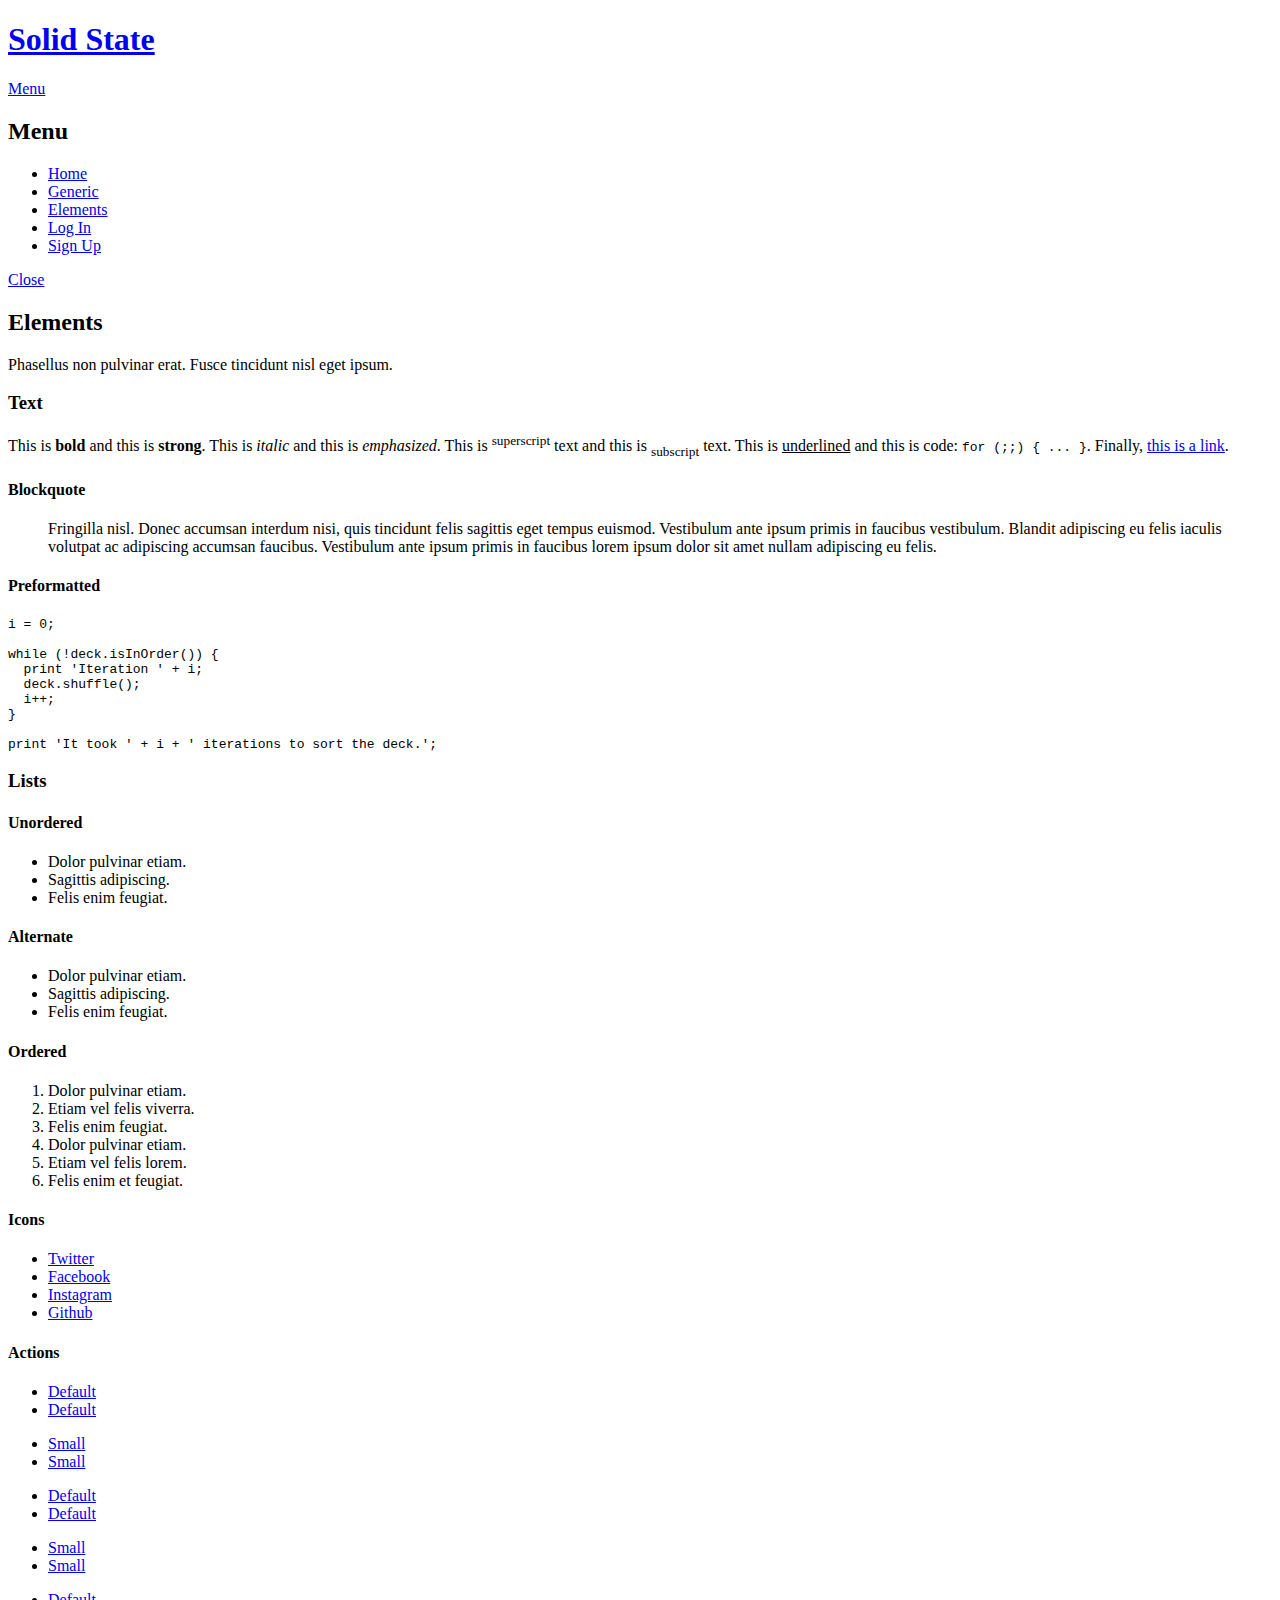
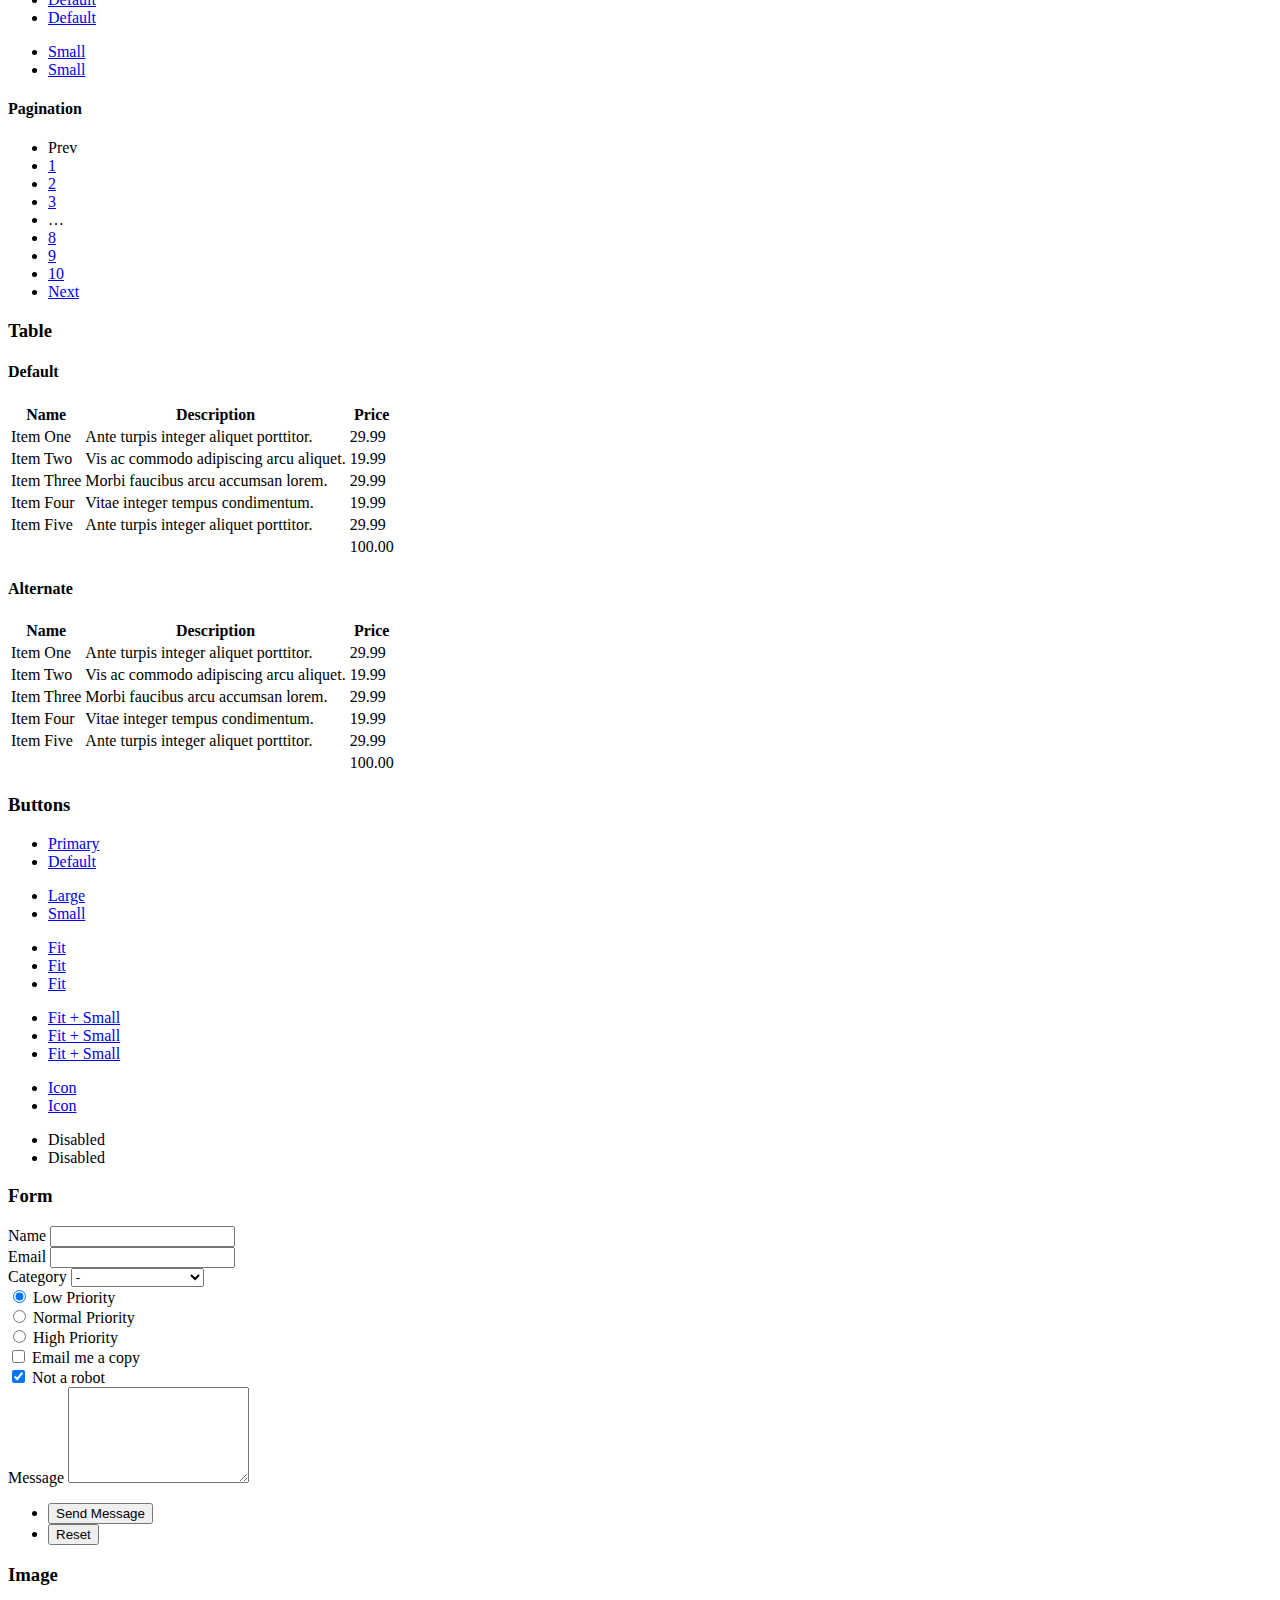
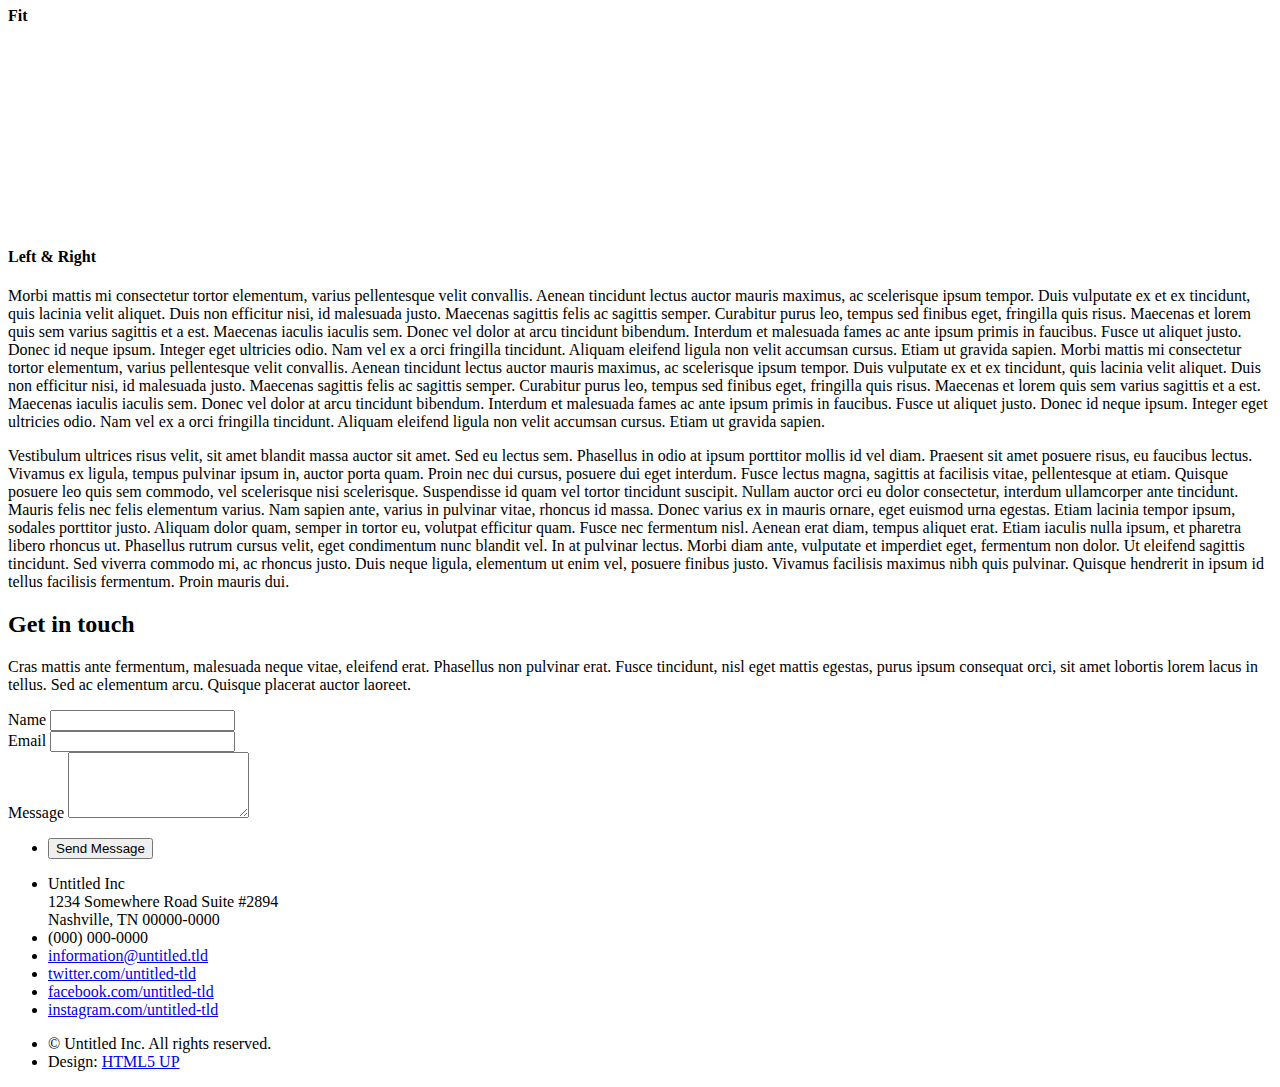
==== elements.html @ bd2419d3 "Add files via upload" ====
<!DOCTYPE HTML>
<!--
	Solid State by HTML5 UP
	html5up.net | @ajlkn
	Free for personal and commercial use under the CCA 3.0 license (html5up.net/license)
-->
<html>
	<head>
		<title>Elements - Solid State by HTML5 UP</title>
		<meta charset="utf-8" />
		<meta name="viewport" content="width=device-width, initial-scale=1, user-scalable=no" />
		<link rel="stylesheet" href="assets/css/main.css" />
		<noscript><link rel="stylesheet" href="assets/css/noscript.css" /></noscript>
	</head>
	<body class="is-preload">

		<!-- Page Wrapper -->
			<div id="page-wrapper">

				<!-- Header -->
					<header id="header">
						<h1><a href="index.html">Solid State</a></h1>
						<nav>
							<a href="#menu">Menu</a>
						</nav>
					</header>

				<!-- Menu -->
					<nav id="menu">
						<div class="inner">
							<h2>Menu</h2>
							<ul class="links">
								<li><a href="index.html">Home</a></li>
								<li><a href="generic.html">Generic</a></li>
								<li><a href="elements.html">Elements</a></li>
								<li><a href="#">Log In</a></li>
								<li><a href="#">Sign Up</a></li>
							</ul>
							<a href="#" class="close">Close</a>
						</div>
					</nav>

				<!-- Wrapper -->
					<section id="wrapper">
						<header>
							<div class="inner">
								<h2>Elements</h2>
								<p>Phasellus non pulvinar erat. Fusce tincidunt nisl eget ipsum.</p>
							</div>
						</header>

						<!-- Content -->
							<div class="wrapper">
								<div class="inner">

									<section>
										<h3 class="major">Text</h3>
										<p>This is <b>bold</b> and this is <strong>strong</strong>. This is <i>italic</i> and this is <em>emphasized</em>.
										This is <sup>superscript</sup> text and this is <sub>subscript</sub> text.
										This is <u>underlined</u> and this is code: <code>for (;;) { ... }</code>. Finally, <a href="#">this is a link</a>.</p>
										<h4>Blockquote</h4>
										<blockquote>Fringilla nisl. Donec accumsan interdum nisi, quis tincidunt felis sagittis eget tempus euismod. Vestibulum ante ipsum primis in faucibus vestibulum. Blandit adipiscing eu felis iaculis volutpat ac adipiscing accumsan faucibus. Vestibulum ante ipsum primis in faucibus lorem ipsum dolor sit amet nullam adipiscing eu felis.</blockquote>
										<h4>Preformatted</h4>
										<pre><code>i = 0;

while (!deck.isInOrder()) {
  print 'Iteration ' + i;
  deck.shuffle();
  i++;
}

print 'It took ' + i + ' iterations to sort the deck.';</code></pre>
									</section>

									<section>
										<h3 class="major">Lists</h3>
										<div class="row">
											<div class="col-6 col-12-medium">
												<h4>Unordered</h4>
												<ul>
													<li>Dolor pulvinar etiam.</li>
													<li>Sagittis adipiscing.</li>
													<li>Felis enim feugiat.</li>
												</ul>
												<h4>Alternate</h4>
												<ul class="alt">
													<li>Dolor pulvinar etiam.</li>
													<li>Sagittis adipiscing.</li>
													<li>Felis enim feugiat.</li>
												</ul>
											</div>
											<div class="col-6 col-12-medium">
												<h4>Ordered</h4>
												<ol>
													<li>Dolor pulvinar etiam.</li>
													<li>Etiam vel felis viverra.</li>
													<li>Felis enim feugiat.</li>
													<li>Dolor pulvinar etiam.</li>
													<li>Etiam vel felis lorem.</li>
													<li>Felis enim et feugiat.</li>
												</ol>
												<h4>Icons</h4>
												<ul class="icons">
													<li><a href="#" class="icon brands fa-twitter"><span class="label">Twitter</span></a></li>
													<li><a href="#" class="icon brands fa-facebook-f"><span class="label">Facebook</span></a></li>
													<li><a href="#" class="icon brands fa-instagram"><span class="label">Instagram</span></a></li>
													<li><a href="#" class="icon brands fa-github"><span class="label">Github</span></a></li>
												</ul>
											</div>
										</div>
										<h4>Actions</h4>
										<div class="row">
											<div class="col-6 col-12-medium">
												<ul class="actions">
													<li><a href="#" class="button primary">Default</a></li>
													<li><a href="#" class="button">Default</a></li>
												</ul>
												<ul class="actions small">
													<li><a href="#" class="button primary small">Small</a></li>
													<li><a href="#" class="button small">Small</a></li>
												</ul>
												<ul class="actions stacked">
													<li><a href="#" class="button primary">Default</a></li>
													<li><a href="#" class="button">Default</a></li>
												</ul>
												<ul class="actions stacked small">
													<li><a href="#" class="button primary small">Small</a></li>
													<li><a href="#" class="button small">Small</a></li>
												</ul>
											</div>
											<div class="col-6 col-12-medium">
												<ul class="actions stacked">
													<li><a href="#" class="button primary fit">Default</a></li>
													<li><a href="#" class="button fit">Default</a></li>
												</ul>
												<ul class="actions stacked small">
													<li><a href="#" class="button primary small fit">Small</a></li>
													<li><a href="#" class="button small fit">Small</a></li>
												</ul>
											</div>
										</div>
										<h4>Pagination</h4>
										<ul class="pagination">
											<li><span class="button small disabled">Prev</span></li>
											<li><a href="#" class="page active">1</a></li>
											<li><a href="#" class="page">2</a></li>
											<li><a href="#" class="page">3</a></li>
											<li><span>&hellip;</span></li>
											<li><a href="#" class="page">8</a></li>
											<li><a href="#" class="page">9</a></li>
											<li><a href="#" class="page">10</a></li>
											<li><a href="#" class="button small">Next</a></li>
										</ul>
									</section>

									<section>
										<h3 class="major">Table</h3>
										<h4>Default</h4>
										<div class="table-wrapper">
											<table>
												<thead>
													<tr>
														<th>Name</th>
														<th>Description</th>
														<th>Price</th>
													</tr>
												</thead>
												<tbody>
													<tr>
														<td>Item One</td>
														<td>Ante turpis integer aliquet porttitor.</td>
														<td>29.99</td>
													</tr>
													<tr>
														<td>Item Two</td>
														<td>Vis ac commodo adipiscing arcu aliquet.</td>
														<td>19.99</td>
													</tr>
													<tr>
														<td>Item Three</td>
														<td> Morbi faucibus arcu accumsan lorem.</td>
														<td>29.99</td>
													</tr>
													<tr>
														<td>Item Four</td>
														<td>Vitae integer tempus condimentum.</td>
														<td>19.99</td>
													</tr>
													<tr>
														<td>Item Five</td>
														<td>Ante turpis integer aliquet porttitor.</td>
														<td>29.99</td>
													</tr>
												</tbody>
												<tfoot>
													<tr>
														<td colspan="2"></td>
														<td>100.00</td>
													</tr>
												</tfoot>
											</table>
										</div>

										<h4>Alternate</h4>
										<div class="table-wrapper">
											<table class="alt">
												<thead>
													<tr>
														<th>Name</th>
														<th>Description</th>
														<th>Price</th>
													</tr>
												</thead>
												<tbody>
													<tr>
														<td>Item One</td>
														<td>Ante turpis integer aliquet porttitor.</td>
														<td>29.99</td>
													</tr>
													<tr>
														<td>Item Two</td>
														<td>Vis ac commodo adipiscing arcu aliquet.</td>
														<td>19.99</td>
													</tr>
													<tr>
														<td>Item Three</td>
														<td> Morbi faucibus arcu accumsan lorem.</td>
														<td>29.99</td>
													</tr>
													<tr>
														<td>Item Four</td>
														<td>Vitae integer tempus condimentum.</td>
														<td>19.99</td>
													</tr>
													<tr>
														<td>Item Five</td>
														<td>Ante turpis integer aliquet porttitor.</td>
														<td>29.99</td>
													</tr>
												</tbody>
												<tfoot>
													<tr>
														<td colspan="2"></td>
														<td>100.00</td>
													</tr>
												</tfoot>
											</table>
										</div>
									</section>

									<section>
										<h3 class="major">Buttons</h3>
										<ul class="actions">
											<li><a href="#" class="button primary">Primary</a></li>
											<li><a href="#" class="button">Default</a></li>
										</ul>
										<ul class="actions">
											<li><a href="#" class="button large">Large</a></li>
											<li><a href="#" class="button small">Small</a></li>
										</ul>
										<ul class="actions fit">
											<li><a href="#" class="button fit">Fit</a></li>
											<li><a href="#" class="button primary fit">Fit</a></li>
											<li><a href="#" class="button fit">Fit</a></li>
										</ul>
										<ul class="actions fit small">
											<li><a href="#" class="button primary fit small">Fit + Small</a></li>
											<li><a href="#" class="button fit small">Fit + Small</a></li>
											<li><a href="#" class="button primary fit small">Fit + Small</a></li>
										</ul>
										<ul class="actions">
											<li><a href="#" class="button primary icon solid fa-download">Icon</a></li>
											<li><a href="#" class="button icon solid fa-download">Icon</a></li>
										</ul>
										<ul class="actions">
											<li><span class="button primary disabled">Disabled</span></li>
											<li><span class="button disabled">Disabled</span></li>
										</ul>
									</section>

									<section>
										<h3 class="major">Form</h3>
										<form method="post" action="#">
											<div class="row gtr-uniform">
												<div class="col-6 col-12-xsmall">
													<label for="demo-name">Name</label>
													<input type="text" name="demo-name" id="demo-name" value="" />
												</div>
												<div class="col-6 col-12-xsmall">
													<label for="demo-email">Email</label>
													<input type="email" name="demo-email" id="demo-email" value="" />
												</div>
												<div class="col-12">
													<label for="demo-category">Category</label>
													<select name="demo-category" id="demo-category">
														<option value="">-</option>
														<option value="1">Manufacturing</option>
														<option value="1">Shipping</option>
														<option value="1">Administration</option>
														<option value="1">Human Resources</option>
													</select>
												</div>
												<div class="col-4 col-12-small">
													<input type="radio" id="demo-priority-low" name="demo-priority" checked>
													<label for="demo-priority-low">Low Priority</label>
												</div>
												<div class="col-4 col-12-small">
													<input type="radio" id="demo-priority-normal" name="demo-priority">
													<label for="demo-priority-normal">Normal Priority</label>
												</div>
												<div class="col-4 col-12-small">
													<input type="radio" id="demo-priority-high" name="demo-priority">
													<label for="demo-priority-high">High Priority</label>
												</div>
												<div class="col-6 col-12-small">
													<input type="checkbox" id="demo-copy" name="demo-copy">
													<label for="demo-copy">Email me a copy</label>
												</div>
												<div class="col-6 col-12-small">
													<input type="checkbox" id="demo-human" name="demo-human" checked>
													<label for="demo-human">Not a robot</label>
												</div>
												<div class="col-12">
													<label for="demo-message">Message</label>
													<textarea name="demo-message" id="demo-message" rows="6"></textarea>
												</div>
												<div class="col-12">
													<ul class="actions">
														<li><input type="submit" value="Send Message" class="primary" /></li>
														<li><input type="reset" value="Reset" /></li>
													</ul>
												</div>
											</div>
										</form>
									</section>

									<section>
										<h3 class="major">Image</h3>
										<h4>Fit</h4>
										<div class="box alt">
											<div class="row gtr-uniform">
												<div class="col-12"><span class="image fit"><img src="images/pic08.jpg" alt="" /></span></div>
												<div class="col-4"><span class="image fit"><img src="images/pic05.jpg" alt="" /></span></div>
												<div class="col-4"><span class="image fit"><img src="images/pic06.jpg" alt="" /></span></div>
												<div class="col-4"><span class="image fit"><img src="images/pic07.jpg" alt="" /></span></div>
												<div class="col-4"><span class="image fit"><img src="images/pic07.jpg" alt="" /></span></div>
												<div class="col-4"><span class="image fit"><img src="images/pic05.jpg" alt="" /></span></div>
												<div class="col-4"><span class="image fit"><img src="images/pic06.jpg" alt="" /></span></div>
												<div class="col-4"><span class="image fit"><img src="images/pic06.jpg" alt="" /></span></div>
												<div class="col-4"><span class="image fit"><img src="images/pic07.jpg" alt="" /></span></div>
												<div class="col-4"><span class="image fit"><img src="images/pic05.jpg" alt="" /></span></div>
											</div>
										</div>
										<h4>Left &amp; Right</h4>
										<p><span class="image left"><img src="images/pic01.jpg" alt="" /></span>Morbi mattis mi consectetur tortor elementum, varius pellentesque velit convallis. Aenean tincidunt lectus auctor mauris maximus, ac scelerisque ipsum tempor. Duis vulputate ex et ex tincidunt, quis lacinia velit aliquet. Duis non efficitur nisi, id malesuada justo. Maecenas sagittis felis ac sagittis semper. Curabitur purus leo, tempus sed finibus eget, fringilla quis risus. Maecenas et lorem quis sem varius sagittis et a est. Maecenas iaculis iaculis sem. Donec vel dolor at arcu tincidunt bibendum. Interdum et malesuada fames ac ante ipsum primis in faucibus. Fusce ut aliquet justo. Donec id neque ipsum. Integer eget ultricies odio. Nam vel ex a orci fringilla tincidunt. Aliquam eleifend ligula non velit accumsan cursus. Etiam ut gravida sapien. Morbi mattis mi consectetur tortor elementum, varius pellentesque velit convallis. Aenean tincidunt lectus auctor mauris maximus, ac scelerisque ipsum tempor. Duis vulputate ex et ex tincidunt, quis lacinia velit aliquet. Duis non efficitur nisi, id malesuada justo. Maecenas sagittis felis ac sagittis semper. Curabitur purus leo, tempus sed finibus eget, fringilla quis risus. Maecenas et lorem quis sem varius sagittis et a est. Maecenas iaculis iaculis sem. Donec vel dolor at arcu tincidunt bibendum. Interdum et malesuada fames ac ante ipsum primis in faucibus. Fusce ut aliquet justo. Donec id neque ipsum. Integer eget ultricies odio. Nam vel ex a orci fringilla tincidunt. Aliquam eleifend ligula non velit accumsan cursus. Etiam ut gravida sapien.</p>
										<p><span class="image right"><img src="images/pic02.jpg" alt="" /></span>Vestibulum ultrices risus velit, sit amet blandit massa auctor sit amet. Sed eu lectus sem. Phasellus in odio at ipsum porttitor mollis id vel diam. Praesent sit amet posuere risus, eu faucibus lectus. Vivamus ex ligula, tempus pulvinar ipsum in, auctor porta quam. Proin nec dui cursus, posuere dui eget interdum. Fusce lectus magna, sagittis at facilisis vitae, pellentesque at etiam. Quisque posuere leo quis sem commodo, vel scelerisque nisi scelerisque. Suspendisse id quam vel tortor tincidunt suscipit. Nullam auctor orci eu dolor consectetur, interdum ullamcorper ante tincidunt. Mauris felis nec felis elementum varius. Nam sapien ante, varius in pulvinar vitae, rhoncus id massa. Donec varius ex in mauris ornare, eget euismod urna egestas. Etiam lacinia tempor ipsum, sodales porttitor justo. Aliquam dolor quam, semper in tortor eu, volutpat efficitur quam. Fusce nec fermentum nisl. Aenean erat diam, tempus aliquet erat. Etiam iaculis nulla ipsum, et pharetra libero rhoncus ut. Phasellus rutrum cursus velit, eget condimentum nunc blandit vel. In at pulvinar lectus. Morbi diam ante, vulputate et imperdiet eget, fermentum non dolor. Ut eleifend sagittis tincidunt. Sed viverra commodo mi, ac rhoncus justo. Duis neque ligula, elementum ut enim vel, posuere finibus justo. Vivamus facilisis maximus nibh quis pulvinar. Quisque hendrerit in ipsum id tellus facilisis fermentum. Proin mauris dui.</p>
									</section>

								</div>
							</div>

					</section>

				<!-- Footer -->
					<section id="footer">
						<div class="inner">
							<h2 class="major">Get in touch</h2>
							<p>Cras mattis ante fermentum, malesuada neque vitae, eleifend erat. Phasellus non pulvinar erat. Fusce tincidunt, nisl eget mattis egestas, purus ipsum consequat orci, sit amet lobortis lorem lacus in tellus. Sed ac elementum arcu. Quisque placerat auctor laoreet.</p>
							<form method="post" action="#">
								<div class="fields">
									<div class="field">
										<label for="name">Name</label>
										<input type="text" name="name" id="name" />
									</div>
									<div class="field">
										<label for="email">Email</label>
										<input type="email" name="email" id="email" />
									</div>
									<div class="field">
										<label for="message">Message</label>
										<textarea name="message" id="message" rows="4"></textarea>
									</div>
								</div>
								<ul class="actions">
									<li><input type="submit" value="Send Message" /></li>
								</ul>
							</form>
							<ul class="contact">
								<li class="icon solid fa-home">
									Untitled Inc<br />
									1234 Somewhere Road Suite #2894<br />
									Nashville, TN 00000-0000
								</li>
								<li class="icon solid fa-phone">(000) 000-0000</li>
								<li class="icon solid fa-envelope"><a href="#">information@untitled.tld</a></li>
								<li class="icon brands fa-twitter"><a href="#">twitter.com/untitled-tld</a></li>
								<li class="icon brands fa-facebook-f"><a href="#">facebook.com/untitled-tld</a></li>
								<li class="icon brands fa-instagram"><a href="#">instagram.com/untitled-tld</a></li>
							</ul>
							<ul class="copyright">
								<li>&copy; Untitled Inc. All rights reserved.</li><li>Design: <a href="http://html5up.net">HTML5 UP</a></li>
							</ul>
						</div>
					</section>

			</div>

		<!-- Scripts -->
			<script src="assets/js/jquery.min.js"></script>
			<script src="assets/js/jquery.scrollex.min.js"></script>
			<script src="assets/js/browser.min.js"></script>
			<script src="assets/js/breakpoints.min.js"></script>
			<script src="assets/js/util.js"></script>
			<script src="assets/js/main.js"></script>

	</body>
</html>
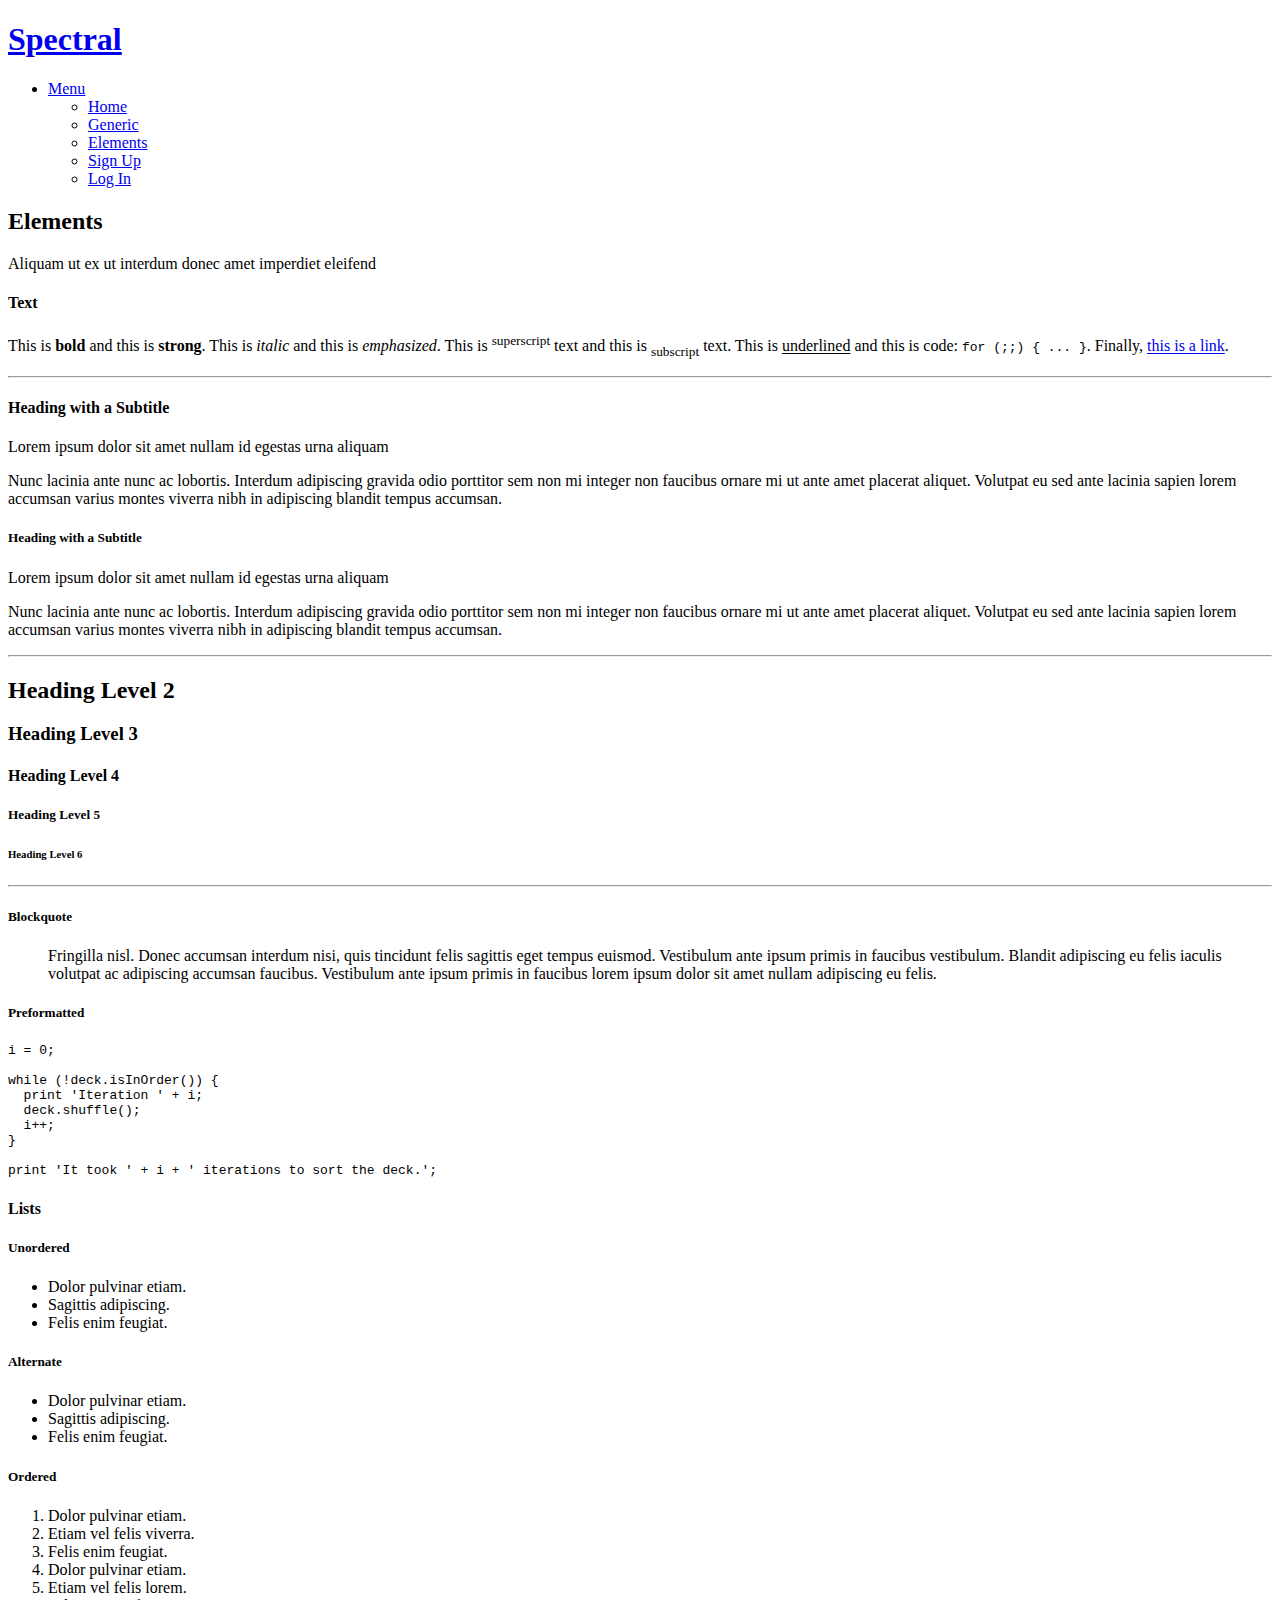
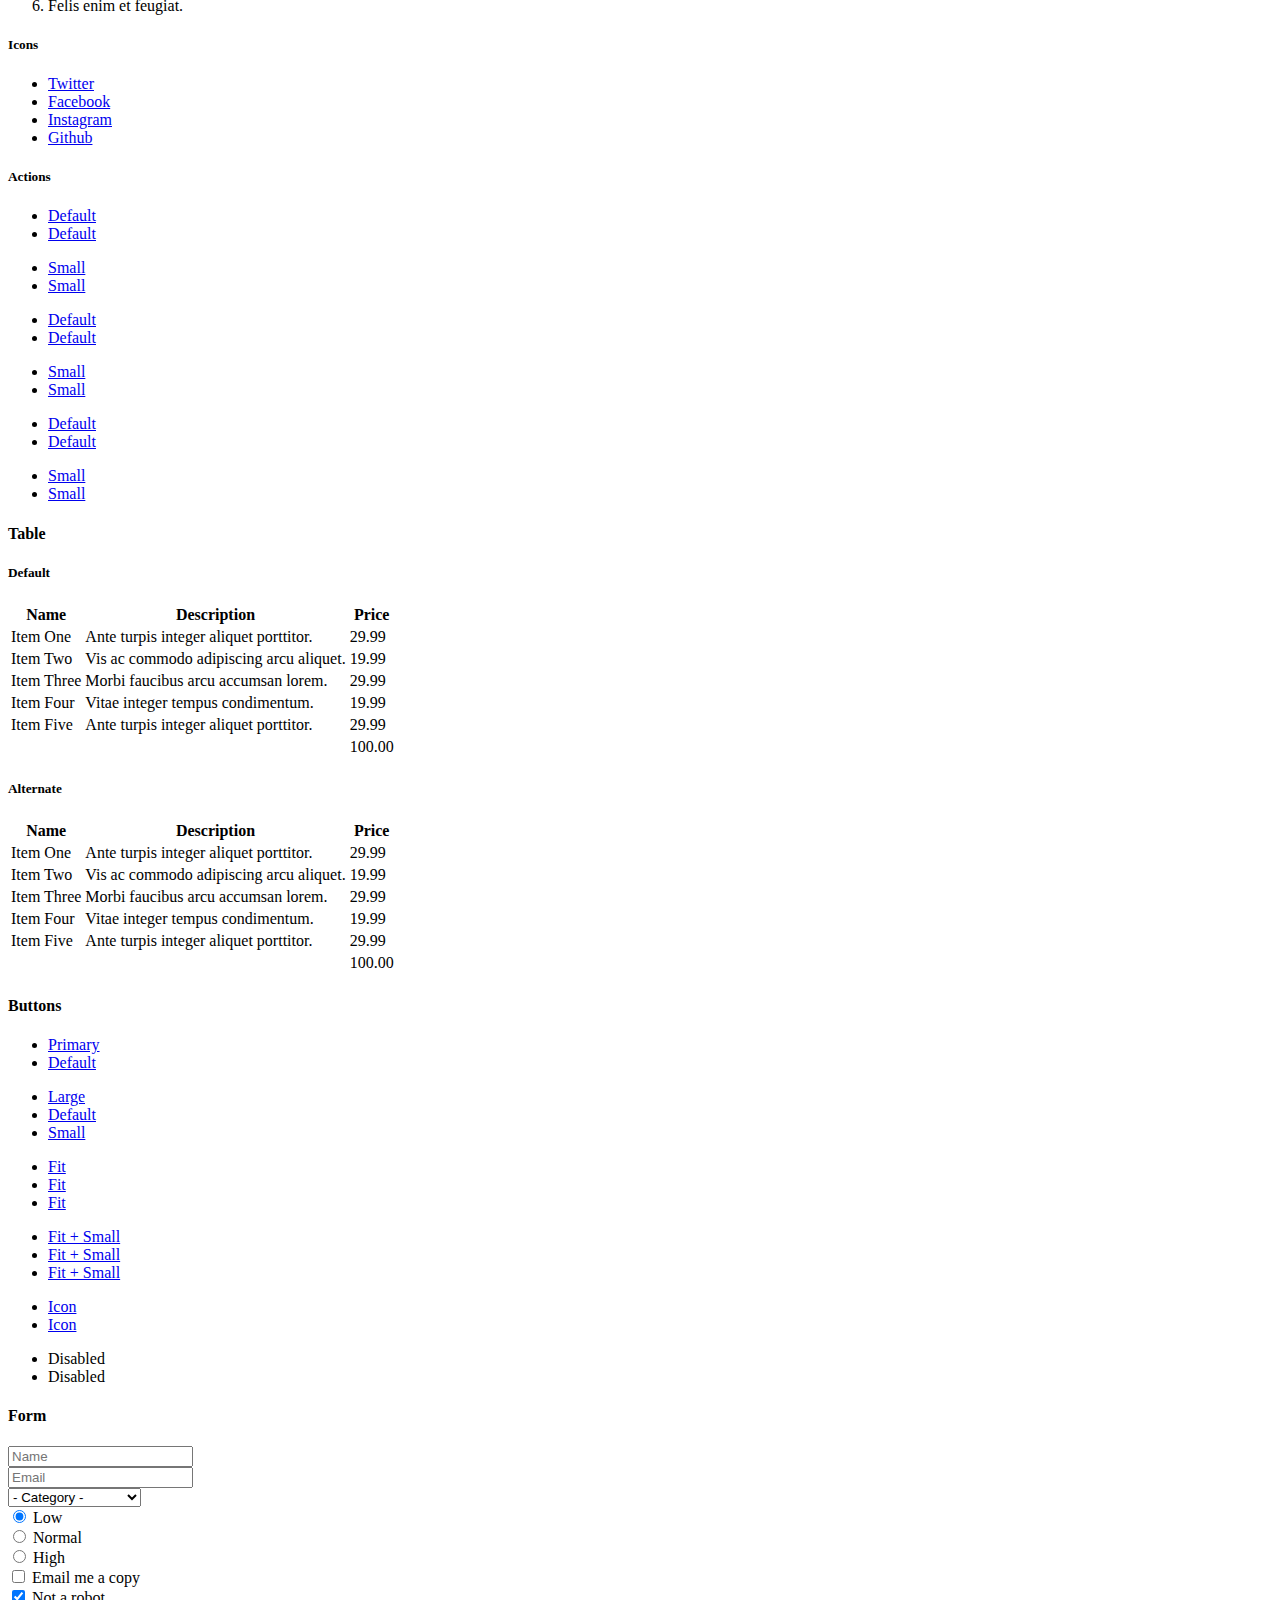
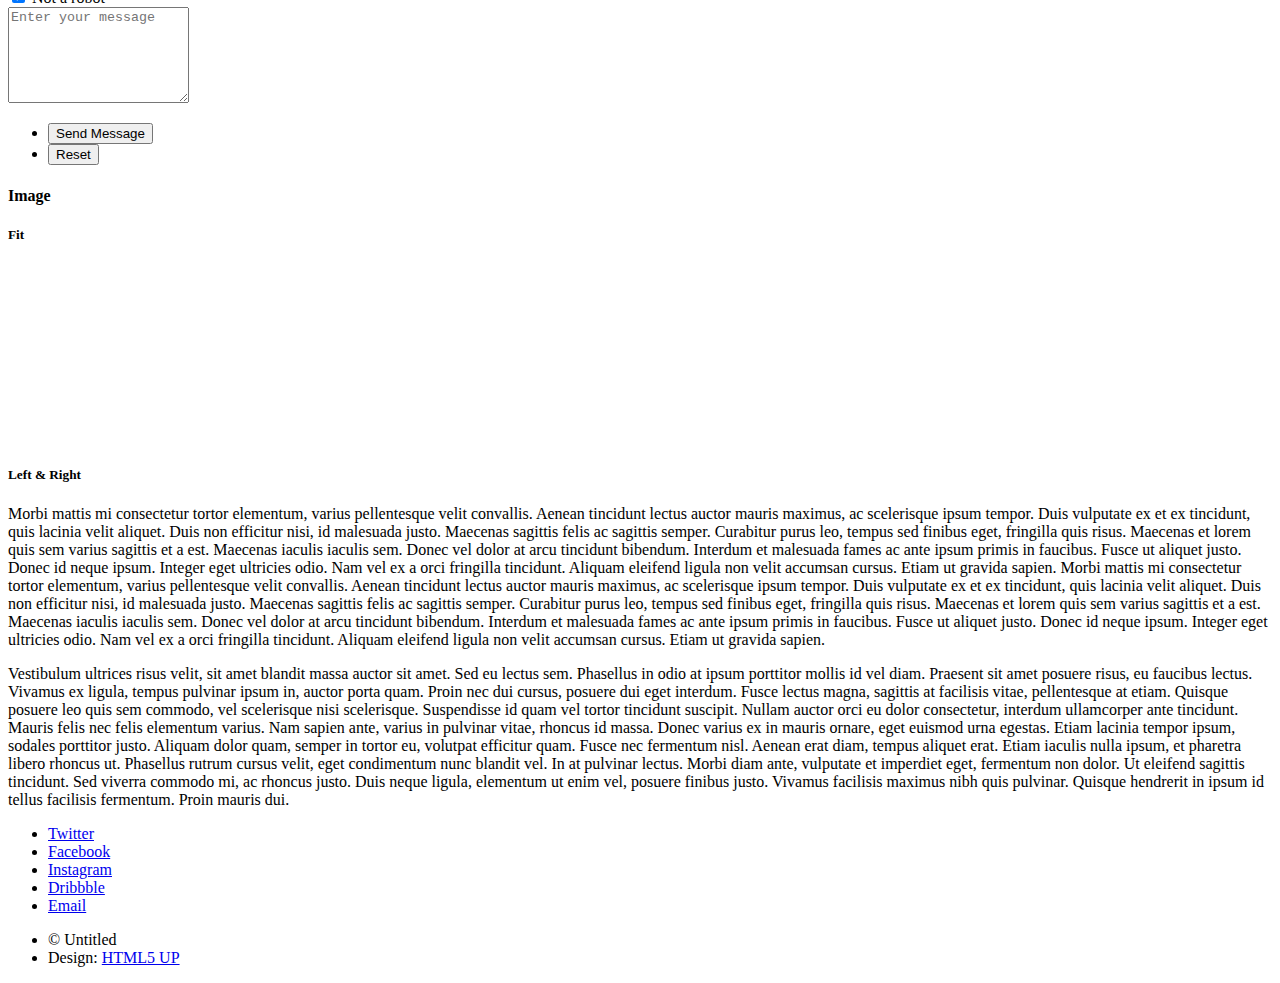
==== commit b6d1560e: "Add files via upload" ====
--- a/elements.html
+++ b/elements.html
@@ -1,12 +1,12 @@
 <!DOCTYPE HTML>
 <!--
-	Solid State by HTML5 UP
+	Spectral by HTML5 UP
 	html5up.net | @ajlkn
 	Free for personal and commercial use under the CCA 3.0 license (html5up.net/license)
 -->
 <html>
 	<head>
-		<title>Elements - Solid State by HTML5 UP</title>
+		<title>Elements - Spectral by HTML5 UP</title>
 		<meta charset="utf-8" />
 		<meta name="viewport" content="width=device-width, initial-scale=1, user-scalable=no" />
 		<link rel="stylesheet" href="assets/css/main.css" />
@@ -19,49 +19,61 @@
 
 				<!-- Header -->
 					<header id="header">
-						<h1><a href="index.html">Solid State</a></h1>
-						<nav>
-							<a href="#menu">Menu</a>
+						<h1><a href="index.html">Spectral</a></h1>
+						<nav id="nav">
+							<ul>
+								<li class="special">
+									<a href="#menu" class="menuToggle"><span>Menu</span></a>
+									<div id="menu">
+										<ul>
+											<li><a href="index.html">Home</a></li>
+											<li><a href="generic.html">Generic</a></li>
+											<li><a href="elements.html">Elements</a></li>
+											<li><a href="#">Sign Up</a></li>
+											<li><a href="#">Log In</a></li>
+										</ul>
+									</div>
+								</li>
+							</ul>
 						</nav>
 					</header>
 
-				<!-- Menu -->
-					<nav id="menu">
-						<div class="inner">
-							<h2>Menu</h2>
-							<ul class="links">
-								<li><a href="index.html">Home</a></li>
-								<li><a href="generic.html">Generic</a></li>
-								<li><a href="elements.html">Elements</a></li>
-								<li><a href="#">Log In</a></li>
-								<li><a href="#">Sign Up</a></li>
-							</ul>
-							<a href="#" class="close">Close</a>
-						</div>
-					</nav>
-
-				<!-- Wrapper -->
-					<section id="wrapper">
+				<!-- Main -->
+					<article id="main">
 						<header>
+							<h2>Elements</h2>
+							<p>Aliquam ut ex ut interdum donec amet imperdiet eleifend</p>
+						</header>
+						<section class="wrapper style5">
 							<div class="inner">
-								<h2>Elements</h2>
-								<p>Phasellus non pulvinar erat. Fusce tincidunt nisl eget ipsum.</p>
-							</div>
-						</header>
-
-						<!-- Content -->
-							<div class="wrapper">
-								<div class="inner">
-
-									<section>
-										<h3 class="major">Text</h3>
-										<p>This is <b>bold</b> and this is <strong>strong</strong>. This is <i>italic</i> and this is <em>emphasized</em>.
-										This is <sup>superscript</sup> text and this is <sub>subscript</sub> text.
-										This is <u>underlined</u> and this is code: <code>for (;;) { ... }</code>. Finally, <a href="#">this is a link</a>.</p>
-										<h4>Blockquote</h4>
-										<blockquote>Fringilla nisl. Donec accumsan interdum nisi, quis tincidunt felis sagittis eget tempus euismod. Vestibulum ante ipsum primis in faucibus vestibulum. Blandit adipiscing eu felis iaculis volutpat ac adipiscing accumsan faucibus. Vestibulum ante ipsum primis in faucibus lorem ipsum dolor sit amet nullam adipiscing eu felis.</blockquote>
-										<h4>Preformatted</h4>
-										<pre><code>i = 0;
+
+								<section>
+									<h4>Text</h4>
+									<p>This is <b>bold</b> and this is <strong>strong</strong>. This is <i>italic</i> and this is <em>emphasized</em>.
+									This is <sup>superscript</sup> text and this is <sub>subscript</sub> text.
+									This is <u>underlined</u> and this is code: <code>for (;;) { ... }</code>. Finally, <a href="#">this is a link</a>.</p>
+									<hr />
+									<header>
+										<h4>Heading with a Subtitle</h4>
+										<p>Lorem ipsum dolor sit amet nullam id egestas urna aliquam</p>
+									</header>
+									<p>Nunc lacinia ante nunc ac lobortis. Interdum adipiscing gravida odio porttitor sem non mi integer non faucibus ornare mi ut ante amet placerat aliquet. Volutpat eu sed ante lacinia sapien lorem accumsan varius montes viverra nibh in adipiscing blandit tempus accumsan.</p>
+									<header>
+										<h5>Heading with a Subtitle</h5>
+										<p>Lorem ipsum dolor sit amet nullam id egestas urna aliquam</p>
+									</header>
+									<p>Nunc lacinia ante nunc ac lobortis. Interdum adipiscing gravida odio porttitor sem non mi integer non faucibus ornare mi ut ante amet placerat aliquet. Volutpat eu sed ante lacinia sapien lorem accumsan varius montes viverra nibh in adipiscing blandit tempus accumsan.</p>
+									<hr />
+									<h2>Heading Level 2</h2>
+									<h3>Heading Level 3</h3>
+									<h4>Heading Level 4</h4>
+									<h5>Heading Level 5</h5>
+									<h6>Heading Level 6</h6>
+									<hr />
+									<h5>Blockquote</h5>
+									<blockquote>Fringilla nisl. Donec accumsan interdum nisi, quis tincidunt felis sagittis eget tempus euismod. Vestibulum ante ipsum primis in faucibus vestibulum. Blandit adipiscing eu felis iaculis volutpat ac adipiscing accumsan faucibus. Vestibulum ante ipsum primis in faucibus lorem ipsum dolor sit amet nullam adipiscing eu felis.</blockquote>
+									<h5>Preformatted</h5>
+									<pre><code>i = 0;
 
 while (!deck.isInOrder()) {
   print 'Iteration ' + i;
@@ -70,344 +82,301 @@
 }
 
 print 'It took ' + i + ' iterations to sort the deck.';</code></pre>
-									</section>
-
-									<section>
-										<h3 class="major">Lists</h3>
-										<div class="row">
-											<div class="col-6 col-12-medium">
-												<h4>Unordered</h4>
-												<ul>
-													<li>Dolor pulvinar etiam.</li>
-													<li>Sagittis adipiscing.</li>
-													<li>Felis enim feugiat.</li>
+								</section>
+
+								<section>
+									<h4>Lists</h4>
+									<div class="row">
+										<div class="col-6 col-12-medium">
+											<h5>Unordered</h5>
+											<ul>
+												<li>Dolor pulvinar etiam.</li>
+												<li>Sagittis adipiscing.</li>
+												<li>Felis enim feugiat.</li>
+											</ul>
+											<h5>Alternate</h5>
+											<ul class="alt">
+												<li>Dolor pulvinar etiam.</li>
+												<li>Sagittis adipiscing.</li>
+												<li>Felis enim feugiat.</li>
+											</ul>
+										</div>
+										<div class="col-6 col-12-medium">
+											<h5>Ordered</h5>
+											<ol>
+												<li>Dolor pulvinar etiam.</li>
+												<li>Etiam vel felis viverra.</li>
+												<li>Felis enim feugiat.</li>
+												<li>Dolor pulvinar etiam.</li>
+												<li>Etiam vel felis lorem.</li>
+												<li>Felis enim et feugiat.</li>
+											</ol>
+											<h5>Icons</h5>
+											<ul class="icons">
+												<li><a href="#" class="icon brands fa-twitter"><span class="label">Twitter</span></a></li>
+												<li><a href="#" class="icon brands fa-facebook-f"><span class="label">Facebook</span></a></li>
+												<li><a href="#" class="icon brands fa-instagram"><span class="label">Instagram</span></a></li>
+												<li><a href="#" class="icon brands fa-github"><span class="label">Github</span></a></li>
+											</ul>
+										</div>
+									</div>
+									<h5>Actions</h5>
+									<div class="row">
+										<div class="col-6 col-12-medium">
+											<ul class="actions">
+												<li><a href="#" class="button primary">Default</a></li>
+												<li><a href="#" class="button">Default</a></li>
+											</ul>
+											<ul class="actions small">
+												<li><a href="#" class="button primary small">Small</a></li>
+												<li><a href="#" class="button small">Small</a></li>
+											</ul>
+											<ul class="actions stacked">
+												<li><a href="#" class="button primary">Default</a></li>
+												<li><a href="#" class="button">Default</a></li>
+											</ul>
+											<ul class="actions stacked">
+												<li><a href="#" class="button primary small">Small</a></li>
+												<li><a href="#" class="button small">Small</a></li>
+											</ul>
+										</div>
+										<div class="col-6 col-12-medium">
+											<ul class="actions stacked">
+												<li><a href="#" class="button primary fit">Default</a></li>
+												<li><a href="#" class="button fit">Default</a></li>
+											</ul>
+											<ul class="actions stacked">
+												<li><a href="#" class="button primary small fit">Small</a></li>
+												<li><a href="#" class="button small fit">Small</a></li>
+											</ul>
+										</div>
+									</div>
+								</section>
+
+								<section>
+									<h4>Table</h4>
+									<h5>Default</h5>
+									<div class="table-wrapper">
+										<table>
+											<thead>
+												<tr>
+													<th>Name</th>
+													<th>Description</th>
+													<th>Price</th>
+												</tr>
+											</thead>
+											<tbody>
+												<tr>
+													<td>Item One</td>
+													<td>Ante turpis integer aliquet porttitor.</td>
+													<td>29.99</td>
+												</tr>
+												<tr>
+													<td>Item Two</td>
+													<td>Vis ac commodo adipiscing arcu aliquet.</td>
+													<td>19.99</td>
+												</tr>
+												<tr>
+													<td>Item Three</td>
+													<td> Morbi faucibus arcu accumsan lorem.</td>
+													<td>29.99</td>
+												</tr>
+												<tr>
+													<td>Item Four</td>
+													<td>Vitae integer tempus condimentum.</td>
+													<td>19.99</td>
+												</tr>
+												<tr>
+													<td>Item Five</td>
+													<td>Ante turpis integer aliquet porttitor.</td>
+													<td>29.99</td>
+												</tr>
+											</tbody>
+											<tfoot>
+												<tr>
+													<td colspan="2"></td>
+													<td>100.00</td>
+												</tr>
+											</tfoot>
+										</table>
+									</div>
+
+									<h5>Alternate</h5>
+									<div class="table-wrapper">
+										<table class="alt">
+											<thead>
+												<tr>
+													<th>Name</th>
+													<th>Description</th>
+													<th>Price</th>
+												</tr>
+											</thead>
+											<tbody>
+												<tr>
+													<td>Item One</td>
+													<td>Ante turpis integer aliquet porttitor.</td>
+													<td>29.99</td>
+												</tr>
+												<tr>
+													<td>Item Two</td>
+													<td>Vis ac commodo adipiscing arcu aliquet.</td>
+													<td>19.99</td>
+												</tr>
+												<tr>
+													<td>Item Three</td>
+													<td> Morbi faucibus arcu accumsan lorem.</td>
+													<td>29.99</td>
+												</tr>
+												<tr>
+													<td>Item Four</td>
+													<td>Vitae integer tempus condimentum.</td>
+													<td>19.99</td>
+												</tr>
+												<tr>
+													<td>Item Five</td>
+													<td>Ante turpis integer aliquet porttitor.</td>
+													<td>29.99</td>
+												</tr>
+											</tbody>
+											<tfoot>
+												<tr>
+													<td colspan="2"></td>
+													<td>100.00</td>
+												</tr>
+											</tfoot>
+										</table>
+									</div>
+								</section>
+
+								<section>
+									<h4>Buttons</h4>
+									<ul class="actions">
+										<li><a href="#" class="button primary">Primary</a></li>
+										<li><a href="#" class="button">Default</a></li>
+									</ul>
+									<ul class="actions">
+										<li><a href="#" class="button large">Large</a></li>
+										<li><a href="#" class="button">Default</a></li>
+										<li><a href="#" class="button small">Small</a></li>
+									</ul>
+									<ul class="actions fit">
+										<li><a href="#" class="button fit">Fit</a></li>
+										<li><a href="#" class="button primary fit">Fit</a></li>
+										<li><a href="#" class="button fit">Fit</a></li>
+									</ul>
+									<ul class="actions fit small">
+										<li><a href="#" class="button primary fit small">Fit + Small</a></li>
+										<li><a href="#" class="button fit small">Fit + Small</a></li>
+										<li><a href="#" class="button primary fit small">Fit + Small</a></li>
+									</ul>
+									<ul class="actions">
+										<li><a href="#" class="button primary icon solid fa-download">Icon</a></li>
+										<li><a href="#" class="button icon solid fa-download">Icon</a></li>
+									</ul>
+									<ul class="actions">
+										<li><span class="button primary disabled">Disabled</span></li>
+										<li><span class="button disabled">Disabled</span></li>
+									</ul>
+								</section>
+
+								<section>
+									<h4>Form</h4>
+									<form method="post" action="#">
+										<div class="row gtr-uniform">
+											<div class="col-6 col-12-xsmall">
+												<input type="text" name="demo-name" id="demo-name" value="" placeholder="Name" />
+											</div>
+											<div class="col-6 col-12-xsmall">
+												<input type="email" name="demo-email" id="demo-email" value="" placeholder="Email" />
+											</div>
+											<div class="col-12">
+												<select name="demo-category" id="demo-category">
+													<option value="">- Category -</option>
+													<option value="1">Manufacturing</option>
+													<option value="1">Shipping</option>
+													<option value="1">Administration</option>
+													<option value="1">Human Resources</option>
+												</select>
+											</div>
+											<div class="col-4 col-12-small">
+												<input type="radio" id="demo-priority-low" name="demo-priority" checked>
+												<label for="demo-priority-low">Low</label>
+											</div>
+											<div class="col-4 col-12-small">
+												<input type="radio" id="demo-priority-normal" name="demo-priority">
+												<label for="demo-priority-normal">Normal</label>
+											</div>
+											<div class="col-4 col-12-small">
+												<input type="radio" id="demo-priority-high" name="demo-priority">
+												<label for="demo-priority-high">High</label>
+											</div>
+											<div class="col-6 col-12-small">
+												<input type="checkbox" id="demo-copy" name="demo-copy">
+												<label for="demo-copy">Email me a copy</label>
+											</div>
+											<div class="col-6 col-12-small">
+												<input type="checkbox" id="demo-human" name="demo-human" checked>
+												<label for="demo-human">Not a robot</label>
+											</div>
+											<div class="col-12">
+												<textarea name="demo-message" id="demo-message" placeholder="Enter your message" rows="6"></textarea>
+											</div>
+											<div class="col-12">
+												<ul class="actions">
+													<li><input type="submit" value="Send Message" class="primary" /></li>
+													<li><input type="reset" value="Reset" /></li>
 												</ul>
-												<h4>Alternate</h4>
-												<ul class="alt">
-													<li>Dolor pulvinar etiam.</li>
-													<li>Sagittis adipiscing.</li>
-													<li>Felis enim feugiat.</li>
-												</ul>
-											</div>
-											<div class="col-6 col-12-medium">
-												<h4>Ordered</h4>
-												<ol>
-													<li>Dolor pulvinar etiam.</li>
-													<li>Etiam vel felis viverra.</li>
-													<li>Felis enim feugiat.</li>
-													<li>Dolor pulvinar etiam.</li>
-													<li>Etiam vel felis lorem.</li>
-													<li>Felis enim et feugiat.</li>
-												</ol>
-												<h4>Icons</h4>
-												<ul class="icons">
-													<li><a href="#" class="icon brands fa-twitter"><span class="label">Twitter</span></a></li>
-													<li><a href="#" class="icon brands fa-facebook-f"><span class="label">Facebook</span></a></li>
-													<li><a href="#" class="icon brands fa-instagram"><span class="label">Instagram</span></a></li>
-													<li><a href="#" class="icon brands fa-github"><span class="label">Github</span></a></li>
-												</ul>
-											</div>
-										</div>
-										<h4>Actions</h4>
-										<div class="row">
-											<div class="col-6 col-12-medium">
-												<ul class="actions">
-													<li><a href="#" class="button primary">Default</a></li>
-													<li><a href="#" class="button">Default</a></li>
-												</ul>
-												<ul class="actions small">
-													<li><a href="#" class="button primary small">Small</a></li>
-													<li><a href="#" class="button small">Small</a></li>
-												</ul>
-												<ul class="actions stacked">
-													<li><a href="#" class="button primary">Default</a></li>
-													<li><a href="#" class="button">Default</a></li>
-												</ul>
-												<ul class="actions stacked small">
-													<li><a href="#" class="button primary small">Small</a></li>
-													<li><a href="#" class="button small">Small</a></li>
-												</ul>
-											</div>
-											<div class="col-6 col-12-medium">
-												<ul class="actions stacked">
-													<li><a href="#" class="button primary fit">Default</a></li>
-													<li><a href="#" class="button fit">Default</a></li>
-												</ul>
-												<ul class="actions stacked small">
-													<li><a href="#" class="button primary small fit">Small</a></li>
-													<li><a href="#" class="button small fit">Small</a></li>
-												</ul>
-											</div>
-										</div>
-										<h4>Pagination</h4>
-										<ul class="pagination">
-											<li><span class="button small disabled">Prev</span></li>
-											<li><a href="#" class="page active">1</a></li>
-											<li><a href="#" class="page">2</a></li>
-											<li><a href="#" class="page">3</a></li>
-											<li><span>&hellip;</span></li>
-											<li><a href="#" class="page">8</a></li>
-											<li><a href="#" class="page">9</a></li>
-											<li><a href="#" class="page">10</a></li>
-											<li><a href="#" class="button small">Next</a></li>
-										</ul>
-									</section>
-
-									<section>
-										<h3 class="major">Table</h3>
-										<h4>Default</h4>
-										<div class="table-wrapper">
-											<table>
-												<thead>
-													<tr>
-														<th>Name</th>
-														<th>Description</th>
-														<th>Price</th>
-													</tr>
-												</thead>
-												<tbody>
-													<tr>
-														<td>Item One</td>
-														<td>Ante turpis integer aliquet porttitor.</td>
-														<td>29.99</td>
-													</tr>
-													<tr>
-														<td>Item Two</td>
-														<td>Vis ac commodo adipiscing arcu aliquet.</td>
-														<td>19.99</td>
-													</tr>
-													<tr>
-														<td>Item Three</td>
-														<td> Morbi faucibus arcu accumsan lorem.</td>
-														<td>29.99</td>
-													</tr>
-													<tr>
-														<td>Item Four</td>
-														<td>Vitae integer tempus condimentum.</td>
-														<td>19.99</td>
-													</tr>
-													<tr>
-														<td>Item Five</td>
-														<td>Ante turpis integer aliquet porttitor.</td>
-														<td>29.99</td>
-													</tr>
-												</tbody>
-												<tfoot>
-													<tr>
-														<td colspan="2"></td>
-														<td>100.00</td>
-													</tr>
-												</tfoot>
-											</table>
-										</div>
-
-										<h4>Alternate</h4>
-										<div class="table-wrapper">
-											<table class="alt">
-												<thead>
-													<tr>
-														<th>Name</th>
-														<th>Description</th>
-														<th>Price</th>
-													</tr>
-												</thead>
-												<tbody>
-													<tr>
-														<td>Item One</td>
-														<td>Ante turpis integer aliquet porttitor.</td>
-														<td>29.99</td>
-													</tr>
-													<tr>
-														<td>Item Two</td>
-														<td>Vis ac commodo adipiscing arcu aliquet.</td>
-														<td>19.99</td>
-													</tr>
-													<tr>
-														<td>Item Three</td>
-														<td> Morbi faucibus arcu accumsan lorem.</td>
-														<td>29.99</td>
-													</tr>
-													<tr>
-														<td>Item Four</td>
-														<td>Vitae integer tempus condimentum.</td>
-														<td>19.99</td>
-													</tr>
-													<tr>
-														<td>Item Five</td>
-														<td>Ante turpis integer aliquet porttitor.</td>
-														<td>29.99</td>
-													</tr>
-												</tbody>
-												<tfoot>
-													<tr>
-														<td colspan="2"></td>
-														<td>100.00</td>
-													</tr>
-												</tfoot>
-											</table>
-										</div>
-									</section>
-
-									<section>
-										<h3 class="major">Buttons</h3>
-										<ul class="actions">
-											<li><a href="#" class="button primary">Primary</a></li>
-											<li><a href="#" class="button">Default</a></li>
-										</ul>
-										<ul class="actions">
-											<li><a href="#" class="button large">Large</a></li>
-											<li><a href="#" class="button small">Small</a></li>
-										</ul>
-										<ul class="actions fit">
-											<li><a href="#" class="button fit">Fit</a></li>
-											<li><a href="#" class="button primary fit">Fit</a></li>
-											<li><a href="#" class="button fit">Fit</a></li>
-										</ul>
-										<ul class="actions fit small">
-											<li><a href="#" class="button primary fit small">Fit + Small</a></li>
-											<li><a href="#" class="button fit small">Fit + Small</a></li>
-											<li><a href="#" class="button primary fit small">Fit + Small</a></li>
-										</ul>
-										<ul class="actions">
-											<li><a href="#" class="button primary icon solid fa-download">Icon</a></li>
-											<li><a href="#" class="button icon solid fa-download">Icon</a></li>
-										</ul>
-										<ul class="actions">
-											<li><span class="button primary disabled">Disabled</span></li>
-											<li><span class="button disabled">Disabled</span></li>
-										</ul>
-									</section>
-
-									<section>
-										<h3 class="major">Form</h3>
-										<form method="post" action="#">
-											<div class="row gtr-uniform">
-												<div class="col-6 col-12-xsmall">
-													<label for="demo-name">Name</label>
-													<input type="text" name="demo-name" id="demo-name" value="" />
-												</div>
-												<div class="col-6 col-12-xsmall">
-													<label for="demo-email">Email</label>
-													<input type="email" name="demo-email" id="demo-email" value="" />
-												</div>
-												<div class="col-12">
-													<label for="demo-category">Category</label>
-													<select name="demo-category" id="demo-category">
-														<option value="">-</option>
-														<option value="1">Manufacturing</option>
-														<option value="1">Shipping</option>
-														<option value="1">Administration</option>
-														<option value="1">Human Resources</option>
-													</select>
-												</div>
-												<div class="col-4 col-12-small">
-													<input type="radio" id="demo-priority-low" name="demo-priority" checked>
-													<label for="demo-priority-low">Low Priority</label>
-												</div>
-												<div class="col-4 col-12-small">
-													<input type="radio" id="demo-priority-normal" name="demo-priority">
-													<label for="demo-priority-normal">Normal Priority</label>
-												</div>
-												<div class="col-4 col-12-small">
-													<input type="radio" id="demo-priority-high" name="demo-priority">
-													<label for="demo-priority-high">High Priority</label>
-												</div>
-												<div class="col-6 col-12-small">
-													<input type="checkbox" id="demo-copy" name="demo-copy">
-													<label for="demo-copy">Email me a copy</label>
-												</div>
-												<div class="col-6 col-12-small">
-													<input type="checkbox" id="demo-human" name="demo-human" checked>
-													<label for="demo-human">Not a robot</label>
-												</div>
-												<div class="col-12">
-													<label for="demo-message">Message</label>
-													<textarea name="demo-message" id="demo-message" rows="6"></textarea>
-												</div>
-												<div class="col-12">
-													<ul class="actions">
-														<li><input type="submit" value="Send Message" class="primary" /></li>
-														<li><input type="reset" value="Reset" /></li>
-													</ul>
-												</div>
-											</div>
-										</form>
-									</section>
-
-									<section>
-										<h3 class="major">Image</h3>
-										<h4>Fit</h4>
-										<div class="box alt">
-											<div class="row gtr-uniform">
-												<div class="col-12"><span class="image fit"><img src="images/pic08.jpg" alt="" /></span></div>
-												<div class="col-4"><span class="image fit"><img src="images/pic05.jpg" alt="" /></span></div>
-												<div class="col-4"><span class="image fit"><img src="images/pic06.jpg" alt="" /></span></div>
-												<div class="col-4"><span class="image fit"><img src="images/pic07.jpg" alt="" /></span></div>
-												<div class="col-4"><span class="image fit"><img src="images/pic07.jpg" alt="" /></span></div>
-												<div class="col-4"><span class="image fit"><img src="images/pic05.jpg" alt="" /></span></div>
-												<div class="col-4"><span class="image fit"><img src="images/pic06.jpg" alt="" /></span></div>
-												<div class="col-4"><span class="image fit"><img src="images/pic06.jpg" alt="" /></span></div>
-												<div class="col-4"><span class="image fit"><img src="images/pic07.jpg" alt="" /></span></div>
-												<div class="col-4"><span class="image fit"><img src="images/pic05.jpg" alt="" /></span></div>
-											</div>
-										</div>
-										<h4>Left &amp; Right</h4>
-										<p><span class="image left"><img src="images/pic01.jpg" alt="" /></span>Morbi mattis mi consectetur tortor elementum, varius pellentesque velit convallis. Aenean tincidunt lectus auctor mauris maximus, ac scelerisque ipsum tempor. Duis vulputate ex et ex tincidunt, quis lacinia velit aliquet. Duis non efficitur nisi, id malesuada justo. Maecenas sagittis felis ac sagittis semper. Curabitur purus leo, tempus sed finibus eget, fringilla quis risus. Maecenas et lorem quis sem varius sagittis et a est. Maecenas iaculis iaculis sem. Donec vel dolor at arcu tincidunt bibendum. Interdum et malesuada fames ac ante ipsum primis in faucibus. Fusce ut aliquet justo. Donec id neque ipsum. Integer eget ultricies odio. Nam vel ex a orci fringilla tincidunt. Aliquam eleifend ligula non velit accumsan cursus. Etiam ut gravida sapien. Morbi mattis mi consectetur tortor elementum, varius pellentesque velit convallis. Aenean tincidunt lectus auctor mauris maximus, ac scelerisque ipsum tempor. Duis vulputate ex et ex tincidunt, quis lacinia velit aliquet. Duis non efficitur nisi, id malesuada justo. Maecenas sagittis felis ac sagittis semper. Curabitur purus leo, tempus sed finibus eget, fringilla quis risus. Maecenas et lorem quis sem varius sagittis et a est. Maecenas iaculis iaculis sem. Donec vel dolor at arcu tincidunt bibendum. Interdum et malesuada fames ac ante ipsum primis in faucibus. Fusce ut aliquet justo. Donec id neque ipsum. Integer eget ultricies odio. Nam vel ex a orci fringilla tincidunt. Aliquam eleifend ligula non velit accumsan cursus. Etiam ut gravida sapien.</p>
-										<p><span class="image right"><img src="images/pic02.jpg" alt="" /></span>Vestibulum ultrices risus velit, sit amet blandit massa auctor sit amet. Sed eu lectus sem. Phasellus in odio at ipsum porttitor mollis id vel diam. Praesent sit amet posuere risus, eu faucibus lectus. Vivamus ex ligula, tempus pulvinar ipsum in, auctor porta quam. Proin nec dui cursus, posuere dui eget interdum. Fusce lectus magna, sagittis at facilisis vitae, pellentesque at etiam. Quisque posuere leo quis sem commodo, vel scelerisque nisi scelerisque. Suspendisse id quam vel tortor tincidunt suscipit. Nullam auctor orci eu dolor consectetur, interdum ullamcorper ante tincidunt. Mauris felis nec felis elementum varius. Nam sapien ante, varius in pulvinar vitae, rhoncus id massa. Donec varius ex in mauris ornare, eget euismod urna egestas. Etiam lacinia tempor ipsum, sodales porttitor justo. Aliquam dolor quam, semper in tortor eu, volutpat efficitur quam. Fusce nec fermentum nisl. Aenean erat diam, tempus aliquet erat. Etiam iaculis nulla ipsum, et pharetra libero rhoncus ut. Phasellus rutrum cursus velit, eget condimentum nunc blandit vel. In at pulvinar lectus. Morbi diam ante, vulputate et imperdiet eget, fermentum non dolor. Ut eleifend sagittis tincidunt. Sed viverra commodo mi, ac rhoncus justo. Duis neque ligula, elementum ut enim vel, posuere finibus justo. Vivamus facilisis maximus nibh quis pulvinar. Quisque hendrerit in ipsum id tellus facilisis fermentum. Proin mauris dui.</p>
-									</section>
-
-								</div>
+											</div>
+										</div>
+									</form>
+								</section>
+
+								<section>
+									<h4>Image</h4>
+									<h5>Fit</h5>
+									<div class="box alt">
+										<div class="row gtr-50 gtr-uniform">
+											<div class="col-12"><span class="image fit"><img src="images/banner.jpg" alt="" /></span></div>
+											<div class="col-4"><span class="image fit"><img src="images/pic01.jpg" alt="" /></span></div>
+											<div class="col-4"><span class="image fit"><img src="images/pic02.jpg" alt="" /></span></div>
+											<div class="col-4"><span class="image fit"><img src="images/pic03.jpg" alt="" /></span></div>
+											<div class="col-4"><span class="image fit"><img src="images/pic03.jpg" alt="" /></span></div>
+											<div class="col-4"><span class="image fit"><img src="images/pic02.jpg" alt="" /></span></div>
+											<div class="col-4"><span class="image fit"><img src="images/pic01.jpg" alt="" /></span></div>
+											<div class="col-4"><span class="image fit"><img src="images/pic02.jpg" alt="" /></span></div>
+											<div class="col-4"><span class="image fit"><img src="images/pic01.jpg" alt="" /></span></div>
+											<div class="col-4"><span class="image fit"><img src="images/pic03.jpg" alt="" /></span></div>
+										</div>
+									</div>
+									<h5>Left &amp; Right</h5>
+									<p><span class="image left"><img src="images/pic04.jpg" alt="" /></span>Morbi mattis mi consectetur tortor elementum, varius pellentesque velit convallis. Aenean tincidunt lectus auctor mauris maximus, ac scelerisque ipsum tempor. Duis vulputate ex et ex tincidunt, quis lacinia velit aliquet. Duis non efficitur nisi, id malesuada justo. Maecenas sagittis felis ac sagittis semper. Curabitur purus leo, tempus sed finibus eget, fringilla quis risus. Maecenas et lorem quis sem varius sagittis et a est. Maecenas iaculis iaculis sem. Donec vel dolor at arcu tincidunt bibendum. Interdum et malesuada fames ac ante ipsum primis in faucibus. Fusce ut aliquet justo. Donec id neque ipsum. Integer eget ultricies odio. Nam vel ex a orci fringilla tincidunt. Aliquam eleifend ligula non velit accumsan cursus. Etiam ut gravida sapien. Morbi mattis mi consectetur tortor elementum, varius pellentesque velit convallis. Aenean tincidunt lectus auctor mauris maximus, ac scelerisque ipsum tempor. Duis vulputate ex et ex tincidunt, quis lacinia velit aliquet. Duis non efficitur nisi, id malesuada justo. Maecenas sagittis felis ac sagittis semper. Curabitur purus leo, tempus sed finibus eget, fringilla quis risus. Maecenas et lorem quis sem varius sagittis et a est. Maecenas iaculis iaculis sem. Donec vel dolor at arcu tincidunt bibendum. Interdum et malesuada fames ac ante ipsum primis in faucibus. Fusce ut aliquet justo. Donec id neque ipsum. Integer eget ultricies odio. Nam vel ex a orci fringilla tincidunt. Aliquam eleifend ligula non velit accumsan cursus. Etiam ut gravida sapien.</p>
+									<p><span class="image right"><img src="images/pic05.jpg" alt="" /></span>Vestibulum ultrices risus velit, sit amet blandit massa auctor sit amet. Sed eu lectus sem. Phasellus in odio at ipsum porttitor mollis id vel diam. Praesent sit amet posuere risus, eu faucibus lectus. Vivamus ex ligula, tempus pulvinar ipsum in, auctor porta quam. Proin nec dui cursus, posuere dui eget interdum. Fusce lectus magna, sagittis at facilisis vitae, pellentesque at etiam. Quisque posuere leo quis sem commodo, vel scelerisque nisi scelerisque. Suspendisse id quam vel tortor tincidunt suscipit. Nullam auctor orci eu dolor consectetur, interdum ullamcorper ante tincidunt. Mauris felis nec felis elementum varius. Nam sapien ante, varius in pulvinar vitae, rhoncus id massa. Donec varius ex in mauris ornare, eget euismod urna egestas. Etiam lacinia tempor ipsum, sodales porttitor justo. Aliquam dolor quam, semper in tortor eu, volutpat efficitur quam. Fusce nec fermentum nisl. Aenean erat diam, tempus aliquet erat. Etiam iaculis nulla ipsum, et pharetra libero rhoncus ut. Phasellus rutrum cursus velit, eget condimentum nunc blandit vel. In at pulvinar lectus. Morbi diam ante, vulputate et imperdiet eget, fermentum non dolor. Ut eleifend sagittis tincidunt. Sed viverra commodo mi, ac rhoncus justo. Duis neque ligula, elementum ut enim vel, posuere finibus justo. Vivamus facilisis maximus nibh quis pulvinar. Quisque hendrerit in ipsum id tellus facilisis fermentum. Proin mauris dui.</p>
+								</section>
+
 							</div>
-
-					</section>
+						</section>
+					</article>
 
 				<!-- Footer -->
-					<section id="footer">
-						<div class="inner">
-							<h2 class="major">Get in touch</h2>
-							<p>Cras mattis ante fermentum, malesuada neque vitae, eleifend erat. Phasellus non pulvinar erat. Fusce tincidunt, nisl eget mattis egestas, purus ipsum consequat orci, sit amet lobortis lorem lacus in tellus. Sed ac elementum arcu. Quisque placerat auctor laoreet.</p>
-							<form method="post" action="#">
-								<div class="fields">
-									<div class="field">
-										<label for="name">Name</label>
-										<input type="text" name="name" id="name" />
-									</div>
-									<div class="field">
-										<label for="email">Email</label>
-										<input type="email" name="email" id="email" />
-									</div>
-									<div class="field">
-										<label for="message">Message</label>
-										<textarea name="message" id="message" rows="4"></textarea>
-									</div>
-								</div>
-								<ul class="actions">
-									<li><input type="submit" value="Send Message" /></li>
-								</ul>
-							</form>
-							<ul class="contact">
-								<li class="icon solid fa-home">
-									Untitled Inc<br />
-									1234 Somewhere Road Suite #2894<br />
-									Nashville, TN 00000-0000
-								</li>
-								<li class="icon solid fa-phone">(000) 000-0000</li>
-								<li class="icon solid fa-envelope"><a href="#">information@untitled.tld</a></li>
-								<li class="icon brands fa-twitter"><a href="#">twitter.com/untitled-tld</a></li>
-								<li class="icon brands fa-facebook-f"><a href="#">facebook.com/untitled-tld</a></li>
-								<li class="icon brands fa-instagram"><a href="#">instagram.com/untitled-tld</a></li>
-							</ul>
-							<ul class="copyright">
-								<li>&copy; Untitled Inc. All rights reserved.</li><li>Design: <a href="http://html5up.net">HTML5 UP</a></li>
-							</ul>
-						</div>
-					</section>
+					<footer id="footer">
+						<ul class="icons">
+							<li><a href="#" class="icon brands fa-twitter"><span class="label">Twitter</span></a></li>
+							<li><a href="#" class="icon brands fa-facebook-f"><span class="label">Facebook</span></a></li>
+							<li><a href="#" class="icon brands fa-instagram"><span class="label">Instagram</span></a></li>
+							<li><a href="#" class="icon brands fa-dribbble"><span class="label">Dribbble</span></a></li>
+							<li><a href="#" class="icon solid fa-envelope"><span class="label">Email</span></a></li>
+						</ul>
+						<ul class="copyright">
+							<li>&copy; Untitled</li><li>Design: <a href="http://html5up.net">HTML5 UP</a></li>
+						</ul>
+					</footer>
 
 			</div>
 
 		<!-- Scripts -->
 			<script src="assets/js/jquery.min.js"></script>
 			<script src="assets/js/jquery.scrollex.min.js"></script>
+			<script src="assets/js/jquery.scrolly.min.js"></script>
 			<script src="assets/js/browser.min.js"></script>
 			<script src="assets/js/breakpoints.min.js"></script>
 			<script src="assets/js/util.js"></script>
